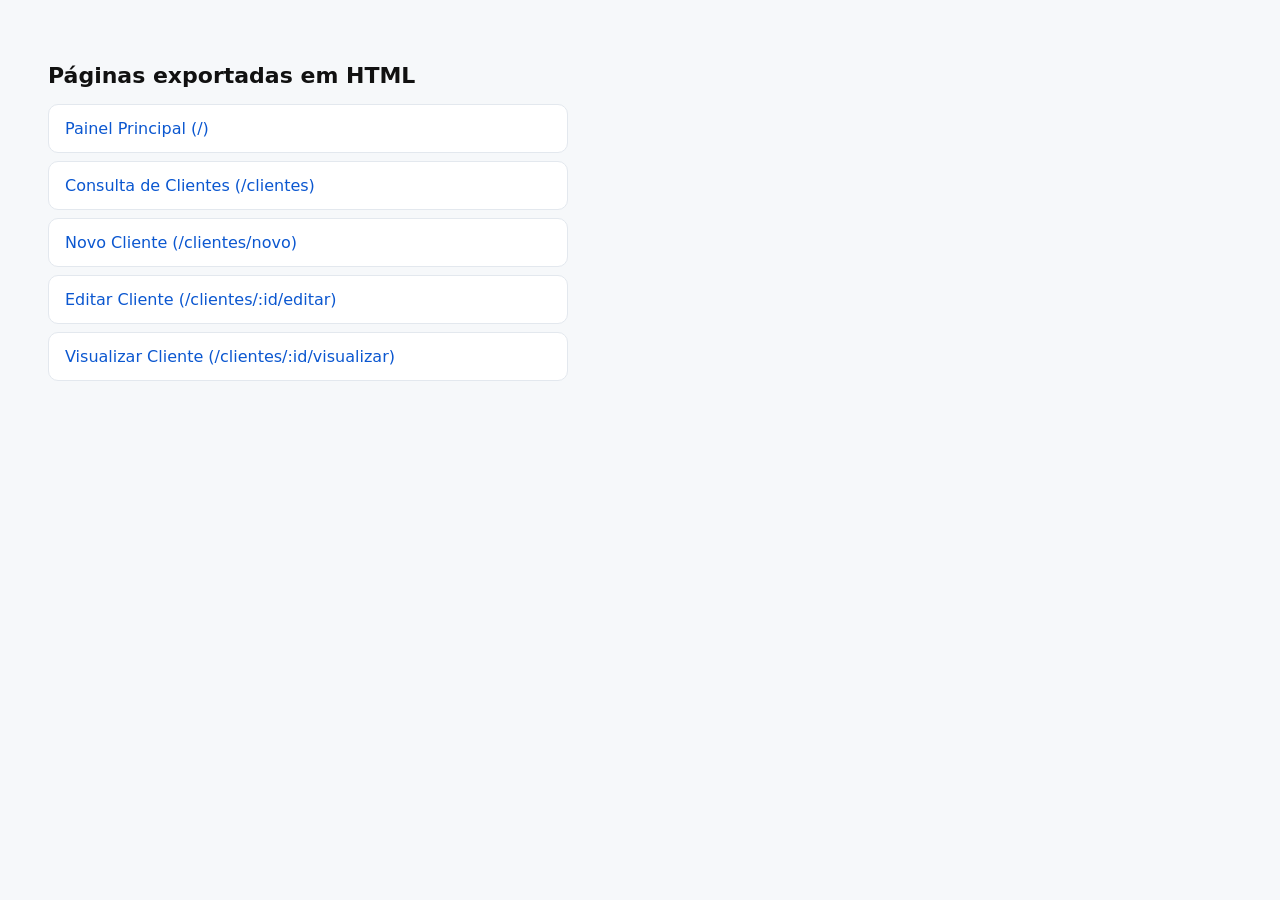
==== html-export/_index.html @ 883e853d "Changes Co-authored-by: mixinternetia <304505359+mixinternetia@users.noreply.github.com>" ====
<!DOCTYPE html><html lang="pt-BR"><head><meta charset="utf-8"><meta name="viewport" content="width=device-width,initial-scale=1"><title>Páginas exportadas — Metas Representações</title><style>body{font-family:system-ui,sans-serif;background:#f6f8fa;color:#111;margin:0;padding:48px}h1{font-size:22px}ul{list-style:none;padding:0;max-width:520px}li{margin:8px 0}a{display:block;padding:14px 16px;background:#fff;border:1px solid #e3e8ee;border-radius:10px;text-decoration:none;color:#0b57d0;font-weight:500}a:hover{border-color:#0b57d0}</style></head><body><h1>Páginas exportadas em HTML</h1><ul>
<li><a href="index.html">Painel Principal (/)</a></li>
<li><a href="clientes.html">Consulta de Clientes (/clientes)</a></li>
<li><a href="clientes-novo.html">Novo Cliente (/clientes/novo)</a></li>
<li><a href="clientes-editar.html">Editar Cliente (/clientes/:id/editar)</a></li>
<li><a href="clientes-visualizar.html">Visualizar Cliente (/clientes/:id/visualizar)</a></li>
</ul></body></html>
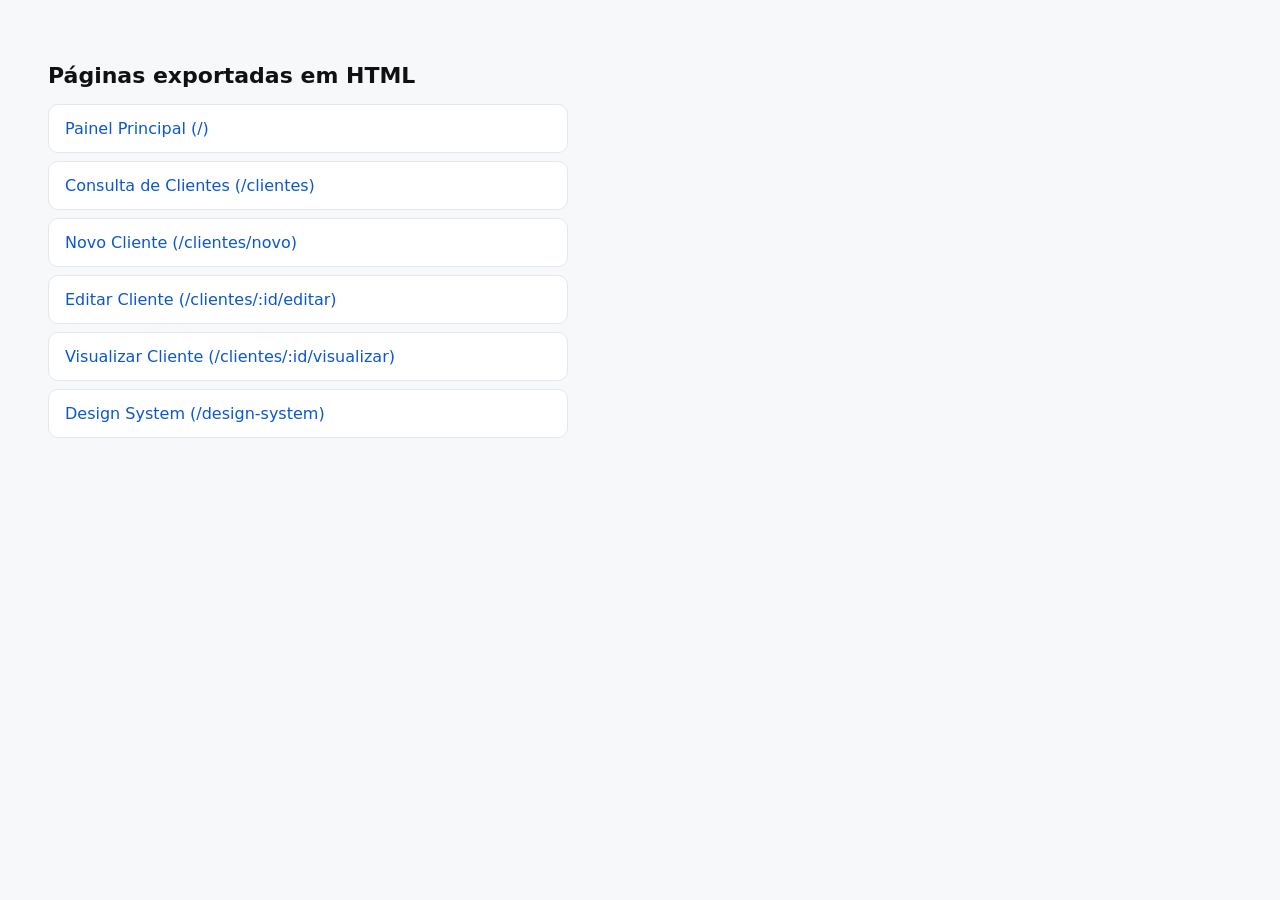
==== commit 98c2f367: "Changes Co-authored-by: mixinternetia <304505359+mixinternetia@users.noreply.github.com>" ====
--- a/html-export/_index.html
+++ b/html-export/_index.html
@@ -4,4 +4,5 @@
 <li><a href="clientes-novo.html">Novo Cliente (/clientes/novo)</a></li>
 <li><a href="clientes-editar.html">Editar Cliente (/clientes/:id/editar)</a></li>
 <li><a href="clientes-visualizar.html">Visualizar Cliente (/clientes/:id/visualizar)</a></li>
+<li><a href="design-system.html">Design System (/design-system)</a></li>
 </ul></body></html>
